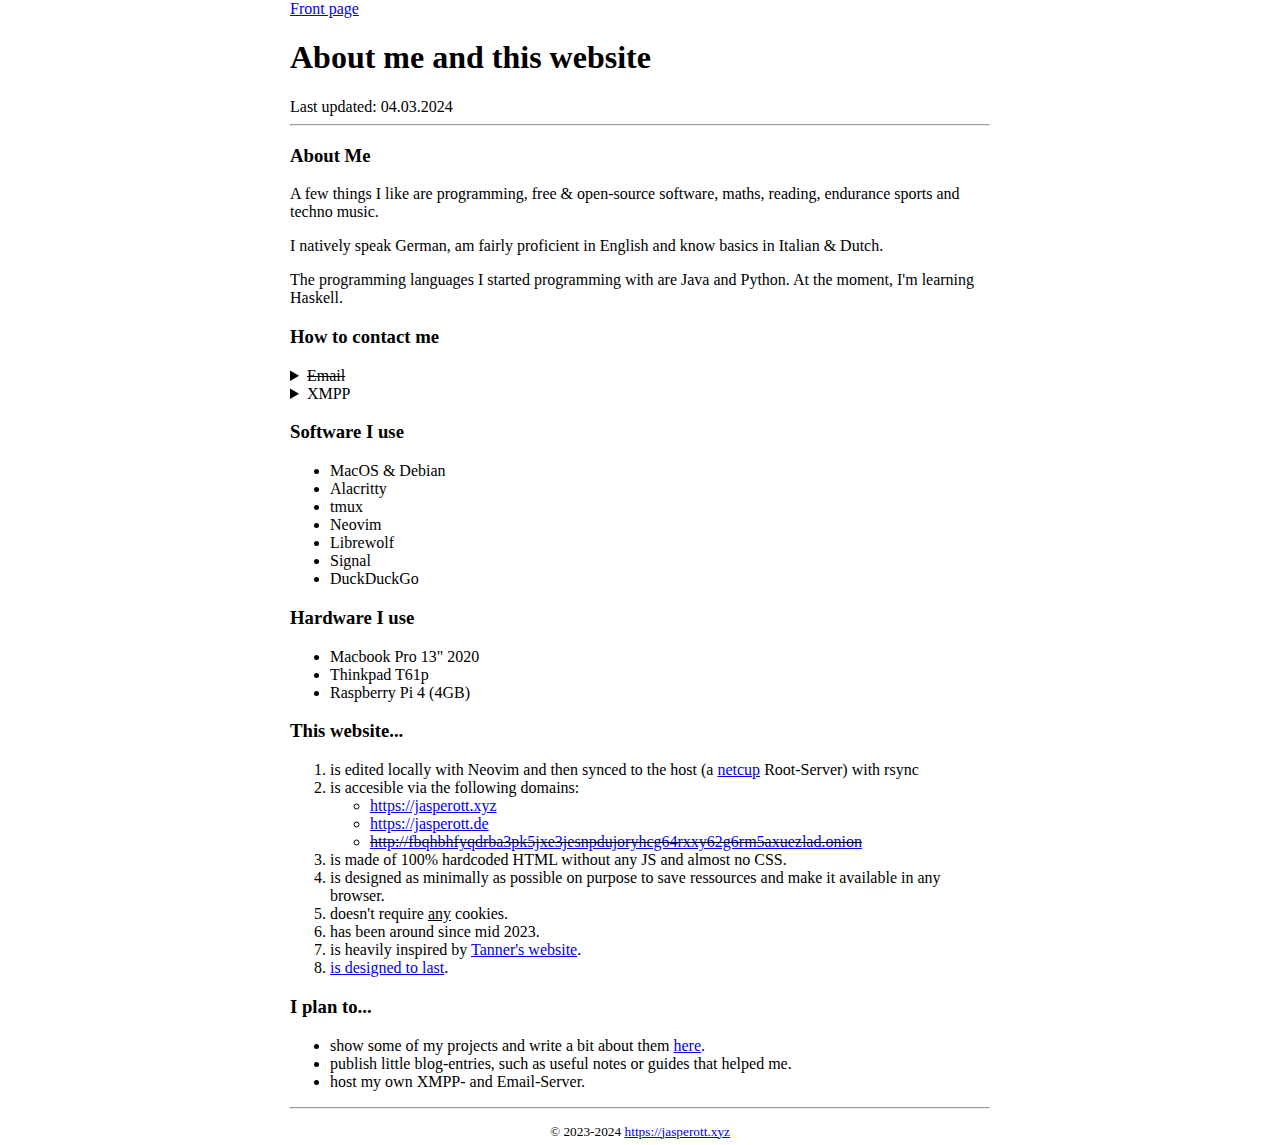
==== about.html @ bc00257d "initial commit" ====
<!DOCTYPE html>
<html lang="en">
<head>
	<meta charset="UTF-8">
    <meta name="author" content="Jasper">
    <meta name="description" content="Hi, I'm Jasper and this is my personal website.">
    <meta name="viewport" content="width=device-width, initial-scale=1.0">
    <link rel="icon" href="data:">
	<link rel="stylesheet" href="style.css">
	<title>About</title>
</head>

<body class="content">
	<nav>
		<a href="/">Front page</a>
	</nav>
	
	<header>
		<h1>About me and this website</h1>
		Last updated: <time datetime="2024-03-04">04.03.2024</time>
	</header>
	<hr>

	<article>
		<section>
			<h3>About Me</h3>
			<p>A few things I like are programming, free & open-source software, maths, reading, endurance sports and techno music.</p>
			<p>I natively speak German, am fairly proficient in English and know basics in Italian & Dutch.</p>
            <p>The programming languages I started programming with are Java and Python. At the moment, I'm learning Haskell.</p>
		</section>

		<section>
			<h3>How to contact me</h3>

			<details>
				<summary><s>Email</s></summary>
				<address>jasper[at]jasperott[dot]xyz [<a href="pgp.html">PGP</a>]</address>
			</details>

			<details>
				<summary>XMPP</summary>
				<address>jasper[at]wiuwiu[dot]de</address>
			</details>
		</section>

		<section>
			<h3>Software I use</h3>
			<ul>
				<li>MacOS & Debian</li>
				<li>Alacritty</li>
				<li>tmux</li>
				<li>Neovim</li>
				<li>Librewolf</li>
				<li>Signal</li>
				<li>DuckDuckGo</li>
			</ul>
		</section>

		<section>
			<h3>Hardware I use</h3>
			<ul>
				<li>Macbook Pro 13" 2020</li>
				<li>Thinkpad T61p</li>
				<li>Raspberry Pi 4 (4GB)</li>
			</ul>
		</section>

		<section>
			<h3>This website...</h3>
			<ol>
				<li>is edited locally with Neovim and then synced to the host (a <a href="https://www.netcup.de/">netcup</a> Root-Server) with rsync</li>
				<li>is accesible via the following domains:
					<ul>
						<li><a href="https://jasperott.xyz">https://jasperott.xyz</a></li>
						<li><a href="https://jasperott.de">https://jasperott.de</a></li>
						<s><li class="long_word"><a href="http://fbqhbhfyqdrba3pk5jxe3jesnpdujoryhcg64rxxy62g6rm5axuezlad.onion/">http://fbqhbhfyqdrba3pk5jxe3jesnpdujoryhcg64rxxy62g6rm5axuezlad.onion</a></li></s>
					</ul>
				</li>
				<li>is made of 100% hardcoded HTML without any JS and almost no CSS.</li>
				<li>is designed as minimally as possible on purpose to save ressources and make it available in any browser.</li>
				<li>doesn't require <u>any</u> cookies.</li>
				<li>has been around since mid <time datetime="2023">2023</time>.</li>
				<li>is heavily inspired by <a href="https://t0.vc/">Tanner's website</a>.</li>
				<li><a href="https://jeffhuang.com/designed_to_last/">is designed to last</a>.</li>
			</ol>
		</section>

		<section>
			<h3>I plan to...</h3>
			<ul>
				<li>show some of my projects and write a bit about them <a href="projects.html">here</a>.</li>
				<li>publish little blog-entries, such as useful notes or guides that helped me.</li>
				<li>host my own XMPP- and Email-Server.</li>
			</ul>
		</section>

	</article>

	<hr>
	<footer>
			<small>&copy; 2023-2024 <a href="/">https://jasperott.xyz</a></small>
	</footer>
</body>
</html>
---- style.css ----
footer {
  text-align: center;
  padding: 5px;
}


.content {
        max-width: 700px;
        margin: auto;
}

.long_word {
		overflow-wrap: break-word;
}
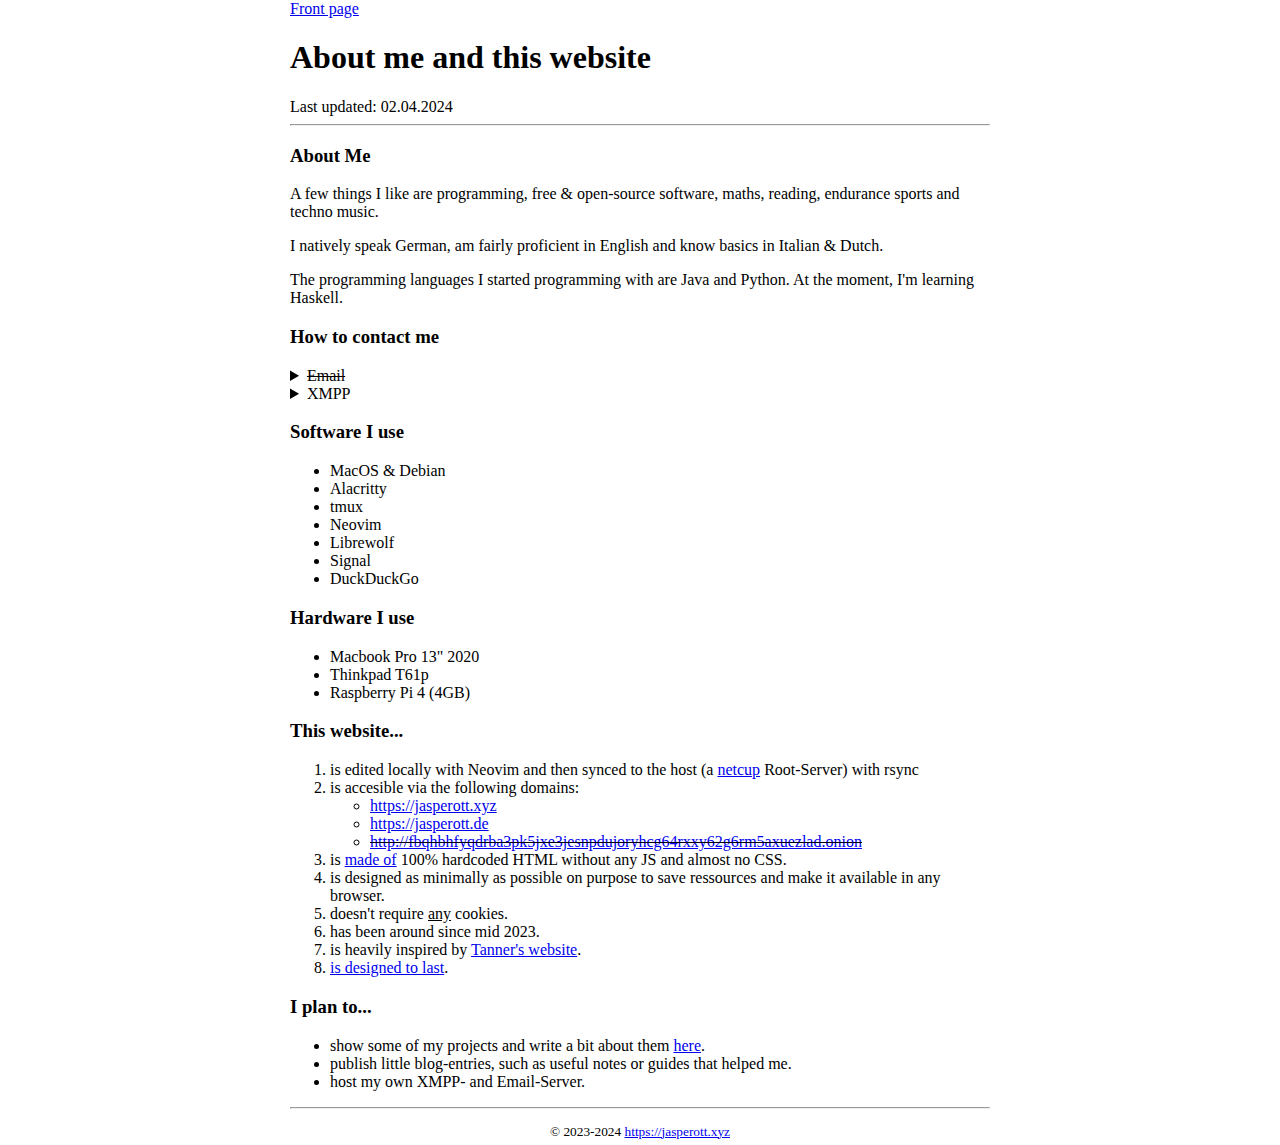
==== commit 96934992: "add link to source code" ====
--- a/about.html
+++ b/about.html
@@ -17,7 +17,7 @@
 	
 	<header>
 		<h1>About me and this website</h1>
-		Last updated: <time datetime="2024-03-04">04.03.2024</time>
+		Last updated: <time datetime="2024-04-02">02.04.2024</time>
 	</header>
 	<hr>
 
@@ -76,7 +76,7 @@
 						<s><li class="long_word"><a href="http://fbqhbhfyqdrba3pk5jxe3jesnpdujoryhcg64rxxy62g6rm5axuezlad.onion/">http://fbqhbhfyqdrba3pk5jxe3jesnpdujoryhcg64rxxy62g6rm5axuezlad.onion</a></li></s>
 					</ul>
 				</li>
-				<li>is made of 100% hardcoded HTML without any JS and almost no CSS.</li>
+				<li>is <a href="https://github.com/jott8/jasperott.xyz">made of</a> 100% hardcoded HTML without any JS and almost no CSS.</li>
 				<li>is designed as minimally as possible on purpose to save ressources and make it available in any browser.</li>
 				<li>doesn't require <u>any</u> cookies.</li>
 				<li>has been around since mid <time datetime="2023">2023</time>.</li>
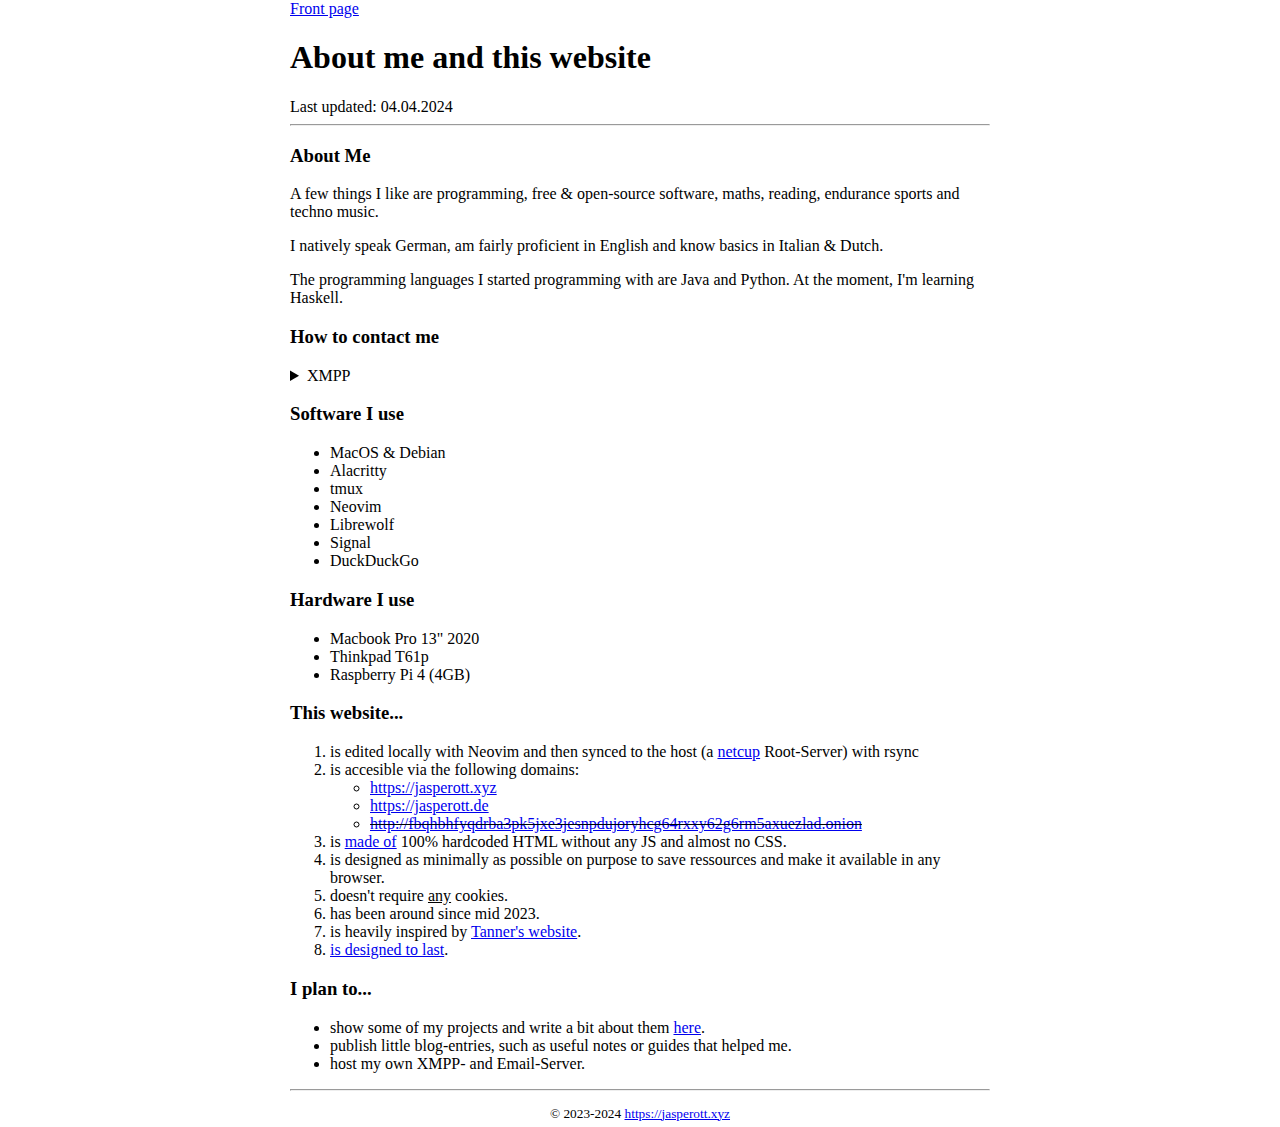
==== commit 669b5c4e: "remove email" ====
--- a/about.html
+++ b/about.html
@@ -17,25 +17,20 @@
 	
 	<header>
 		<h1>About me and this website</h1>
-		Last updated: <time datetime="2024-04-02">02.04.2024</time>
+		Last updated: <time datetime="2024-04-04">04.04.2024</time>
 	</header>
 	<hr>
 
 	<article>
 		<section>
 			<h3>About Me</h3>
-			<p>A few things I like are programming, free & open-source software, maths, reading, endurance sports and techno music.</p>
-			<p>I natively speak German, am fairly proficient in English and know basics in Italian & Dutch.</p>
+			<p>A few things I like are programming, free &amp; open-source software, maths, reading, endurance sports and techno music.</p>
+			<p>I natively speak German, am fairly proficient in English and know basics in Italian &amp; Dutch.</p>
             <p>The programming languages I started programming with are Java and Python. At the moment, I'm learning Haskell.</p>
 		</section>
 
 		<section>
 			<h3>How to contact me</h3>
-
-			<details>
-				<summary><s>Email</s></summary>
-				<address>jasper[at]jasperott[dot]xyz [<a href="pgp.html">PGP</a>]</address>
-			</details>
 
 			<details>
 				<summary>XMPP</summary>
@@ -46,7 +41,7 @@
 		<section>
 			<h3>Software I use</h3>
 			<ul>
-				<li>MacOS & Debian</li>
+				<li>MacOS &amp; Debian</li>
 				<li>Alacritty</li>
 				<li>tmux</li>
 				<li>Neovim</li>
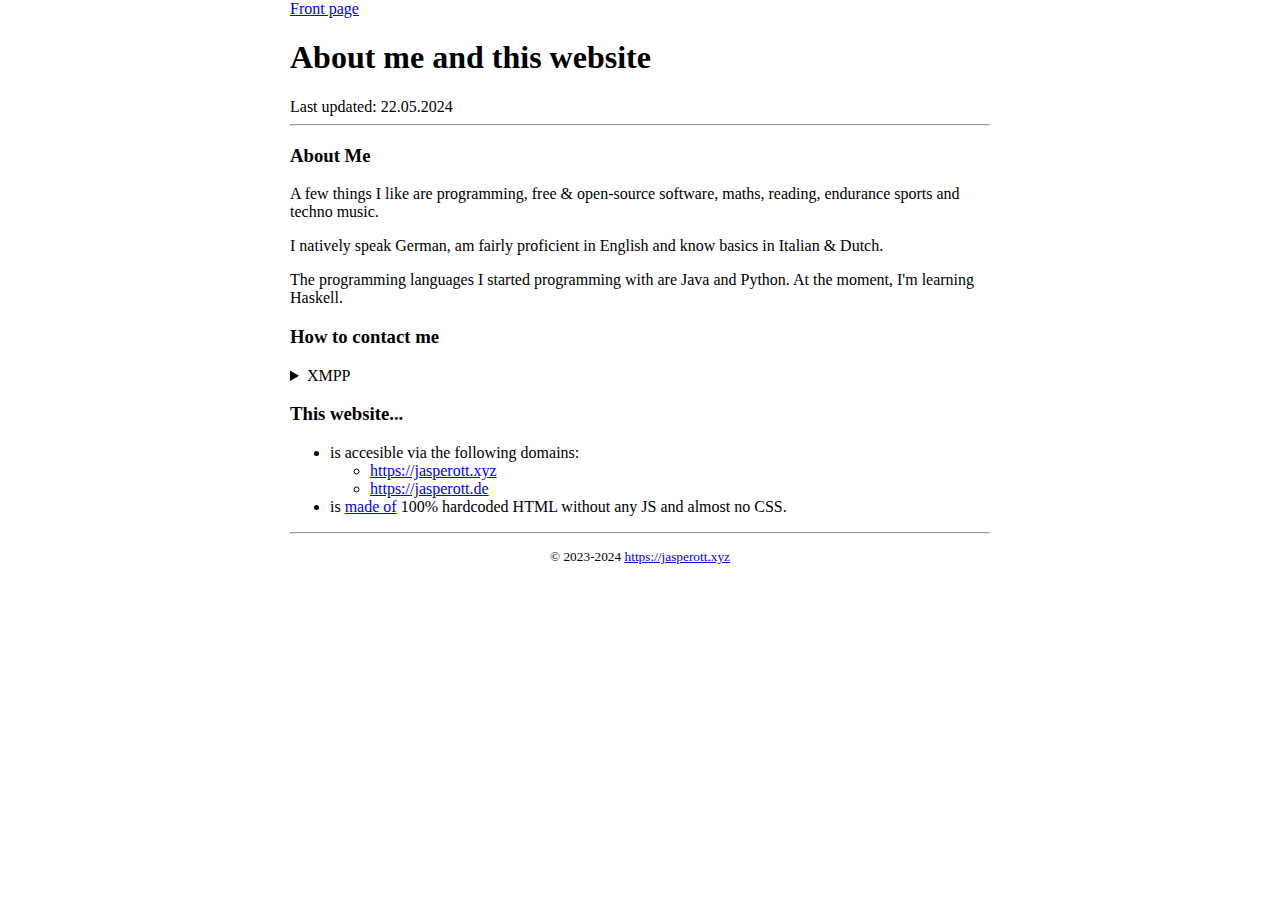
==== commit 7d3442bd: "clean up" ====
--- a/about.html
+++ b/about.html
@@ -17,7 +17,7 @@
 	
 	<header>
 		<h1>About me and this website</h1>
-		Last updated: <time datetime="2024-04-04">04.04.2024</time>
+		Last updated: <time datetime="2024-05-22">22.05.2024</time>
 	</header>
 	<hr>
 
@@ -39,56 +39,17 @@
 		</section>
 
 		<section>
-			<h3>Software I use</h3>
+			<h3>This website...</h3>
 			<ul>
-				<li>MacOS &amp; Debian</li>
-				<li>Alacritty</li>
-				<li>tmux</li>
-				<li>Neovim</li>
-				<li>Librewolf</li>
-				<li>Signal</li>
-				<li>DuckDuckGo</li>
-			</ul>
-		</section>
-
-		<section>
-			<h3>Hardware I use</h3>
-			<ul>
-				<li>Macbook Pro 13" 2020</li>
-				<li>Thinkpad T61p</li>
-				<li>Raspberry Pi 4 (4GB)</li>
-			</ul>
-		</section>
-
-		<section>
-			<h3>This website...</h3>
-			<ol>
-				<li>is edited locally with Neovim and then synced to the host (a <a href="https://www.netcup.de/">netcup</a> Root-Server) with rsync</li>
 				<li>is accesible via the following domains:
 					<ul>
 						<li><a href="https://jasperott.xyz">https://jasperott.xyz</a></li>
 						<li><a href="https://jasperott.de">https://jasperott.de</a></li>
-						<s><li class="long_word"><a href="http://fbqhbhfyqdrba3pk5jxe3jesnpdujoryhcg64rxxy62g6rm5axuezlad.onion/">http://fbqhbhfyqdrba3pk5jxe3jesnpdujoryhcg64rxxy62g6rm5axuezlad.onion</a></li></s>
 					</ul>
 				</li>
 				<li>is <a href="https://github.com/jott8/jasperott.xyz">made of</a> 100% hardcoded HTML without any JS and almost no CSS.</li>
-				<li>is designed as minimally as possible on purpose to save ressources and make it available in any browser.</li>
-				<li>doesn't require <u>any</u> cookies.</li>
-				<li>has been around since mid <time datetime="2023">2023</time>.</li>
-				<li>is heavily inspired by <a href="https://t0.vc/">Tanner's website</a>.</li>
-				<li><a href="https://jeffhuang.com/designed_to_last/">is designed to last</a>.</li>
-			</ol>
-		</section>
-
-		<section>
-			<h3>I plan to...</h3>
-			<ul>
-				<li>show some of my projects and write a bit about them <a href="projects.html">here</a>.</li>
-				<li>publish little blog-entries, such as useful notes or guides that helped me.</li>
-				<li>host my own XMPP- and Email-Server.</li>
 			</ul>
 		</section>
-
 	</article>
 
 	<hr>
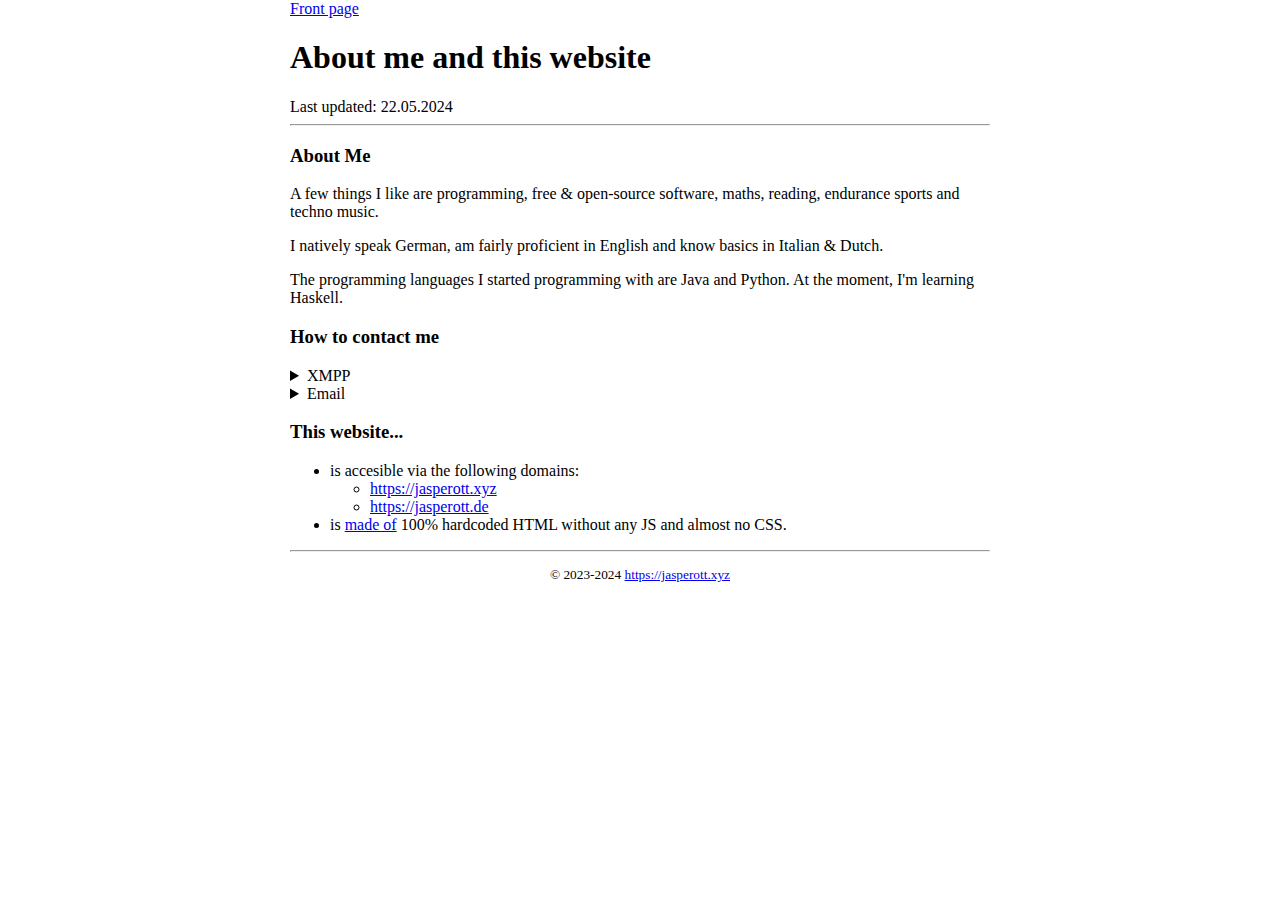
==== commit c2e865d4: "add contact email" ====
--- a/about.html
+++ b/about.html
@@ -34,8 +34,13 @@
 
 			<details>
 				<summary>XMPP</summary>
-				<address>jasper[at]wiuwiu[dot]de</address>
+				<address>jasper at wiuwiu dot de</address>
 			</details>
+
+            <details>
+                <summary>Email</summary>
+                <address>contact at jasperott dot xyz</address>
+            </details>
 		</section>
 
 		<section>
